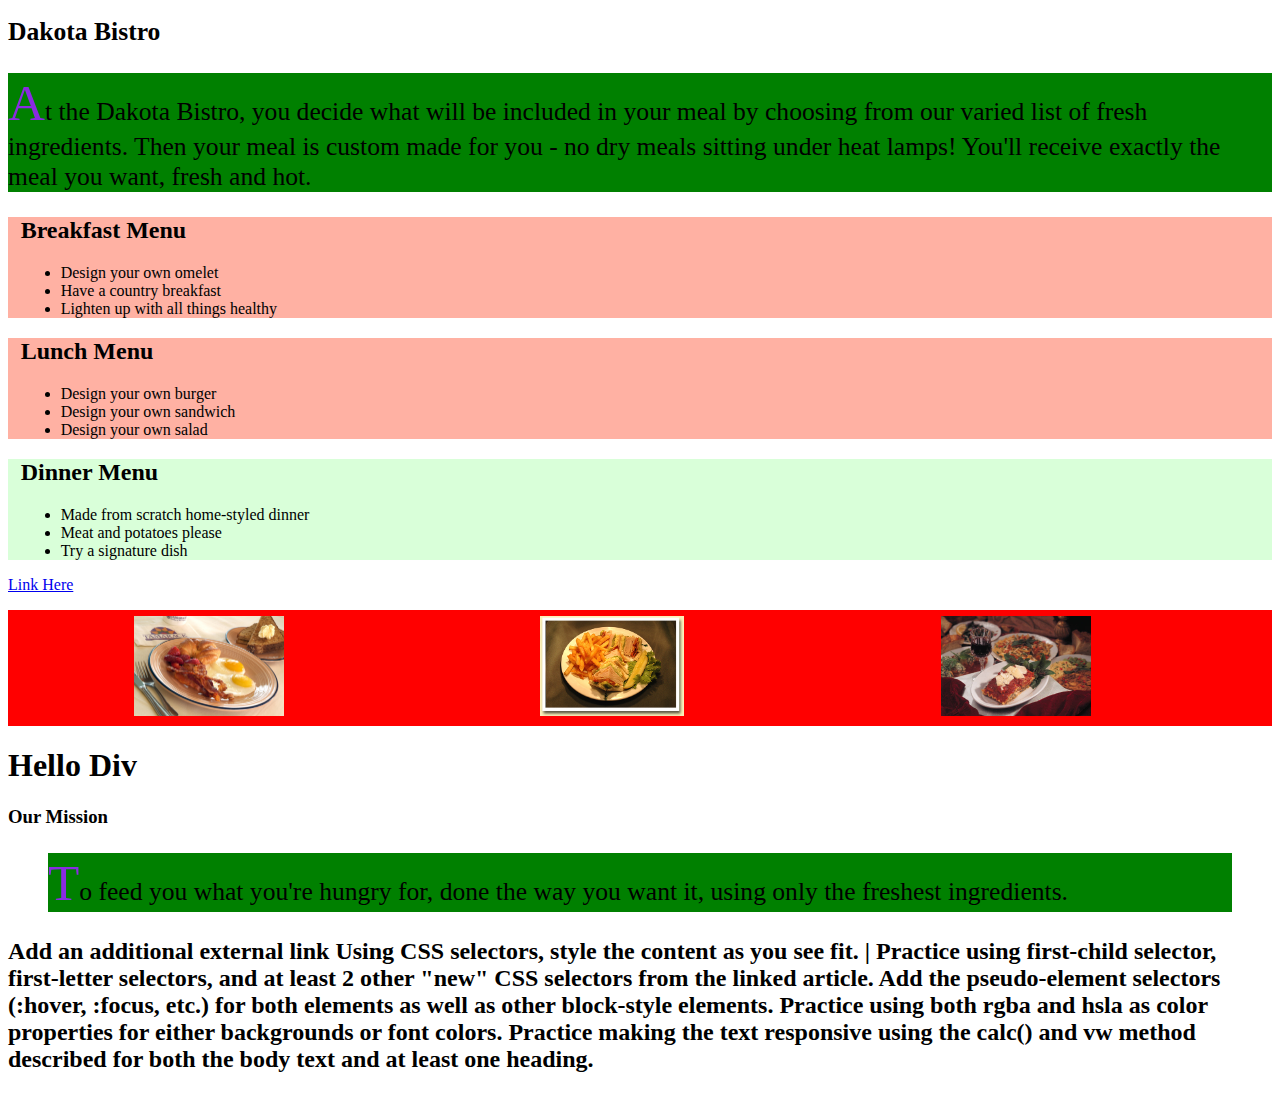
==== css_exercise_#2/index.html @ b5b3b393 "Add files via upload" ====
<!DOCTYPE html>
<html lang="en">
   <head>
       <meta charset="utf-8">
       <title>CSS Exercise Week 2</title>
       <meta name="description" content="css exercise for comm 261 at ndsu  ">
       <meta name="keywords" content="css, exercise, web, development   ">
       <link href="css/main.css" rel="stylesheet">
      <script>
        src="http://html5shiv.googlecode.com/svn/trunk/html5.js">
      </script>
<title>CSS Exercise Week 2</title>

</head>
<body>
<header>
<h1>Dakota Bistro</h1>
</header>
<section>
<p class="intro">At the Dakota Bistro, you decide what will be included in your meal by choosing from our varied list of fresh ingredients. Then your meal is custom made for you - no dry meals sitting under heat lamps! You'll receive exactly the meal you want, fresh and hot.</p>

<nav>
    <a>
        <article id="breakfast">
        <h2>Breakfast Menu</h2>
        <ul>
        <li>Design your own omelet</li>
        <li>Have a country breakfast</li>
        <li>Lighten up with all things healthy</li>
        </ul>
        </article>
    </a>
    <a>
        <article id="lunch">
        <h2>Lunch Menu</h2>
        <ul>
        <li>Design your own burger</li>
        <li>Design your own sandwich</li>
        <li>Design your own salad</li>
        </ul>
        </article>
    </a>
    <a>
        <article id="dinner">
        <h2>Dinner Menu</h2>
        <ul>
        <li>Made from scratch home-styled dinner</li>
        <li>Meat and potatoes please</li>
        <li>Try a signature dish</li>
        </ul>
        </article>
    </a>
    <a href="ng_html.com">
      Link Here
    </a>
</nav>

<p>
<img src="img/breakfast.jpg" alt="breakfast example" height="100px" />
<img src="img/lunch.jpg" alt="lunch example" height="100px" />
<img src="img/dinner.jpg" alt="dinner example" height="100px" />
</p>

<div>
  <h1>Hello Div</h1>
</div>

</section>
<footer>
<h3>Our Mission</h3>
<blockquote><p>To feed you what you're hungry for, done the way you want it, using only the freshest ingredients.</p></blockquote>
</footer>


<h2>
 Add an additional external link Using CSS selectors, style the content as you see fit.
|
Practice using first-child selector, first-letter selectors,

and at least 2 other "new" CSS selectors from the linked article.
Add the pseudo-element selectors (:hover, :focus, etc.) for both <a> elements as well as other block-style elements.
Practice using both rgba and hsla as color properties for either backgrounds or font colors.
Practice making the text responsive using the calc() and vw method described for both the body text and at least one heading.
</h2>

</body>
</html>
---- css_exercise_#2/css/main.css ----
#breakfast{
	flex-wrap: "wrap";
}
#lunch{
	flex-wrap: "wrap";
}
article#dinner{
	background-color:hsla(120,100%,75%,0.3);
}

nav article{
	color:black;
	background: rgba(255, 99, 71, 0.5);
	padding: 0.01px 1%;
	border-color: black;
}
nav a li:hover{
	color: yellow;
}
p:nth-child(3){
	background: red;
}
p:first-child{
	background-color:green;
}
p::first-letter{
	font-size: 200%;
	color: #8A2BE2;
}

p>img{
	padding: calc(6px) 10%;
	width: calc(50px+50px);
}
main p:first-child::first-letter
{
	font-size: 150%;
}
p:nth-child(1){
	font-size: 2vw;
}
header h1{
	font-size: 2vw;
}

</h2>
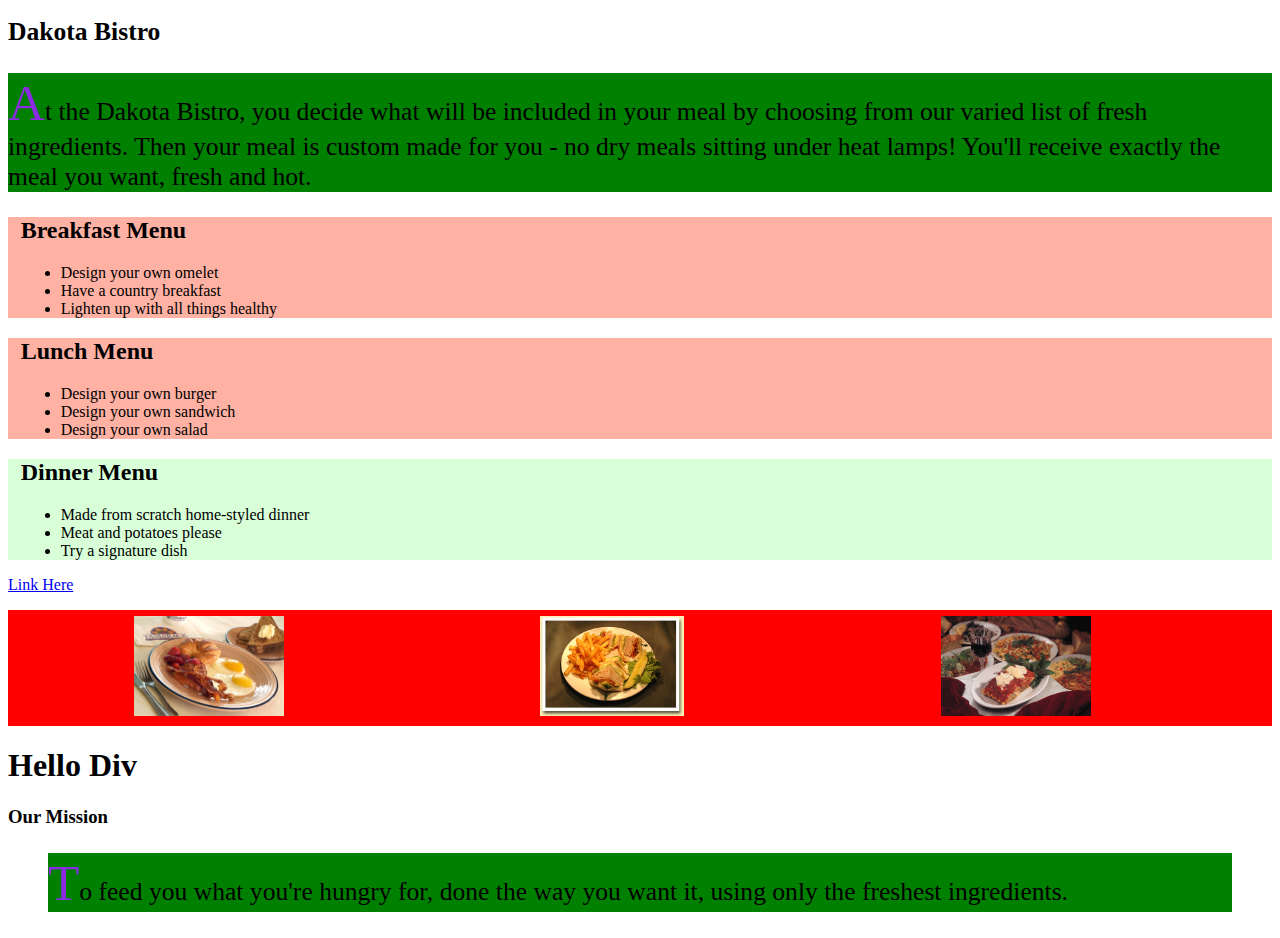
==== commit d2ff507c: "Add files via upload" ====
--- a/css_exercise_#2/index.html
+++ b/css_exercise_#2/index.html
@@ -72,16 +72,5 @@
 </footer>
 
 
-<h2>
- Add an additional external link Using CSS selectors, style the content as you see fit.
-|
-Practice using first-child selector, first-letter selectors,
-
-and at least 2 other "new" CSS selectors from the linked article.
-Add the pseudo-element selectors (:hover, :focus, etc.) for both <a> elements as well as other block-style elements.
-Practice using both rgba and hsla as color properties for either backgrounds or font colors.
-Practice making the text responsive using the calc() and vw method described for both the body text and at least one heading.
-</h2>
-
 </body>
 </html>
--- a/css_exercise_#2/css/main.css
+++ b/css_exercise_#2/css/main.css
@@ -42,5 +42,3 @@
 header h1{
 	font-size: 2vw;
 }
-
-</h2>
